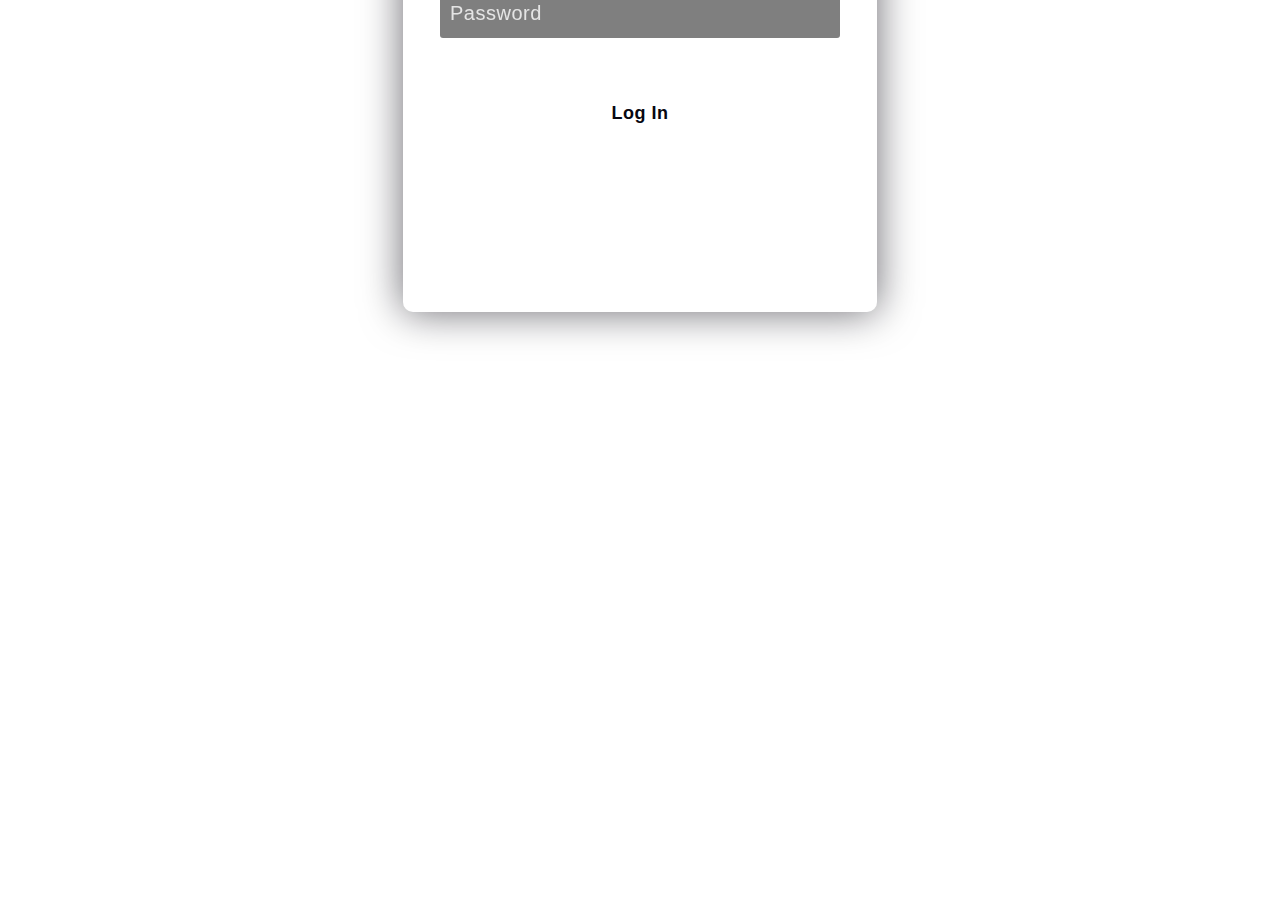
==== web/admin.html @ 1f17cce6 "" ====
<html lang="en">
<head>
    <meta charset="UTF-8">
    <meta http-equiv="X-UA-Compatible" content="IE=edge">
    <meta name="viewport" content="width=device-width, initial-scale=1.0">
    <link href="https://cdn.jsdelivr.net/npm/bootstrap@5.3.0-alpha1/dist/css/bootstrap.min.css" rel="stylesheet" integrity="sha384-GLhlTQ8iRABdZLl6O3oVMWSktQOp6b7In1Zl3/Jr59b6EGGoI1aFkw7cmDA6j6gD" crossorigin="anonymous">
    <link rel="icon"  href="hotel-sign.png">
    <style>
        
        .gradient-custom {
    /* fallback for old browsers */
    background: #6a11cb;
    
    /* Chrome 10-25, Safari 5.1-6 */
    background: -webkit-linear-gradient(to right, rgba(106, 17, 203, 1), rgba(37, 117, 252, 1));
    
    /* W3C, IE 10+/ Edge, Firefox 16+, Chrome 26+, Opera 12+, Safari 7+ */
    background: linear-gradient(to right, rgba(106, 17, 203, 1), rgba(37, 117, 252, 1))
    }
    
body {
    margin: 0;
    font-family: Arial, Helvetica, sans-serif;   
    
  }
  #image{
/*  filter:blur(5px);
  -webkit-filter: blur(5px);*/
  background-size: 100%;
  position: fixed;
  filter: saturate(blu);
 

  }
    </style>
    <style>
        
        .gradient-custom {
    /* fallback for old browsers */
    background: #6a11cb;
    
    /* Chrome 10-25, Safari 5.1-6 */
    background: -webkit-linear-gradient(to right, rgba(106, 17, 203, 1), rgba(37, 117, 252, 1));
    
    /* W3C, IE 10+/ Edge, Firefox 16+, Chrome 26+, Opera 12+, Safari 7+ */
    background: linear-gradient(to right, rgba(106, 17, 203, 1), rgba(37, 117, 252, 1))
    }
    
body {
    margin: 0;
    font-family: Arial, Helvetica, sans-serif;   
    
  }
  #image{
/*  filter:blur(5px);
  -webkit-filter: blur(5px);*/
  background-size: 100%;
  position: fixed;
  filter: saturate(blu);
  }
  .p-5 {
    padding: 1rem!important;
}

form *{
    font-family: 'Poppins',sans-serif;
    color: #ffffff;
    letter-spacing: 0.5px;
    outline: none;
    border: none;
}
form h3{
    font-size: 32px;
    font-weight: 500;
    line-height: 42px;
    text-align: center;
}

label{
    display: block;
    margin-top: 30px;
    font-size: 20px;
    font-weight: 500;
}
input{
    display: block;
    height: 50px;
    width: 100%;
   background-color: rgb(0 0 0 / 50%);
    border-radius: 3px;
    padding: 0 10px;
    margin-top: 8px;
    font-size: 20px;
    font-weight: 300;
}
::placeholder{
    color: #e5e5e5;
}
button{
    margin-top: 50px;
    width: 100%;
    background-color: #ffffff;
    color: #080710;
    padding: 15px 0;
    font-size: 18px;
    font-weight: 600;
    border-radius: 5px;
    cursor: pointer;
}
.social{
  margin-top: 30px;
  display: flex;
}
.social div{
  background: red;
  width: 150px;
  border-radius: 3px;
  padding: 5px 10px 10px 5px;
  background-color: rgba(255,255,255,0.27);
  color: #eaf0fb;
  text-align: center;
}
.social div:hover{
  background-color: rgba(255,255,255,0.47);
}
.social .fb{
  margin-left: 25px;
}
.social i{
  margin-right: 4px;
}

form{
    height: 520px;
    width: 400px;
    background-color: rgba(255,255,255,0.13);
    position: absolute;
    transform: translate(-50%,-50%);
    top: 50%;
    left: 50%;
    border-radius: 10px;
    backdrop-filter: blur(10px);
    border: 2px solid rgba(255,255,255,0.1);
    box-shadow: 0 0 40px rgba(8,7,16,0.6);
    padding: 50px 35px;
    margin-top: 0px;
}
    </style>
    
    
    <title>Admin Login Page</title>
</head>
<body >
       
    <section class="vh-100" style=" background-size: 100%;
  position: fixed;
  position: fixed;
    top: 0;
    right: 0;
    left: 0;
     background-image: url(https://images.rawpixel.com/image_800/cHJpdmF0ZS9sci9pbWFnZXMvd2Vic2l0ZS8yMDIyLTA1L3AtNDA0LW1qLTIxYTI0NzRfMS5qcGc.jpgDFGH
     )">
        <form action="admin.jsp" method="post">
        <h3>Admin Login Here</h3>

        <label for="username">Email</label>
        <input type="email" placeholder="Enter your Email" autocomplete="off" name="email" required="" id="username">

        <label for="password">Password</label>
        <input type="password" placeholder="Password" required="" name="password" autocomplete="off" id="password">

        <button>Log In</button>
        
    </form>
      </section>
      
</body>
</html>
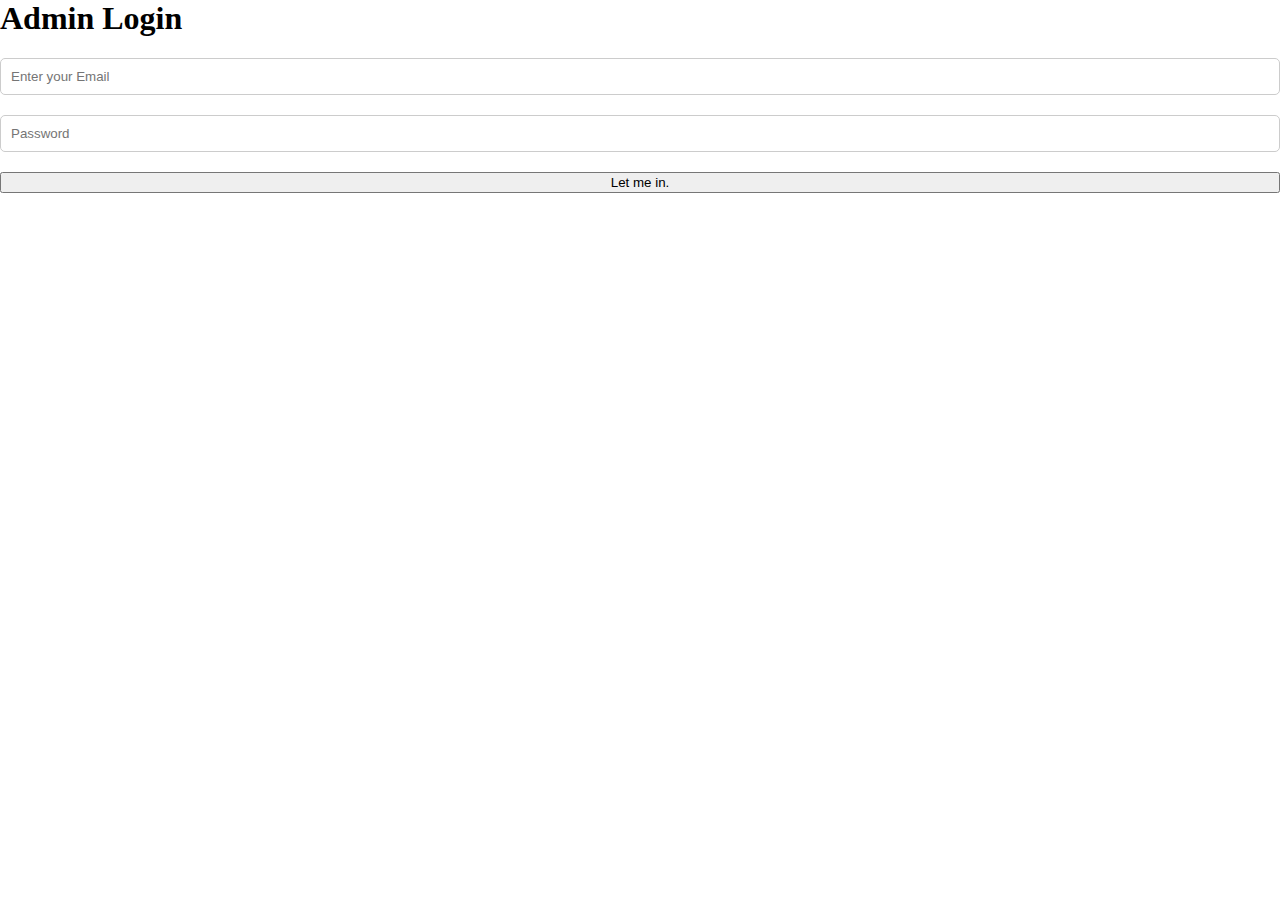
==== commit 7a12b8d3: "Update admin.html" ====
--- a/web/admin.html
+++ b/web/admin.html
@@ -1,178 +1,18 @@
 <html lang="en">
-<head>
-    <meta charset="UTF-8">
-    <meta http-equiv="X-UA-Compatible" content="IE=edge">
-    <meta name="viewport" content="width=device-width, initial-scale=1.0">
-    <link href="https://cdn.jsdelivr.net/npm/bootstrap@5.3.0-alpha1/dist/css/bootstrap.min.css" rel="stylesheet" integrity="sha384-GLhlTQ8iRABdZLl6O3oVMWSktQOp6b7In1Zl3/Jr59b6EGGoI1aFkw7cmDA6j6gD" crossorigin="anonymous">
-    <link rel="icon"  href="hotel-sign.png">
-    <style>
-        
-        .gradient-custom {
-    /* fallback for old browsers */
-    background: #6a11cb;
-    
-    /* Chrome 10-25, Safari 5.1-6 */
-    background: -webkit-linear-gradient(to right, rgba(106, 17, 203, 1), rgba(37, 117, 252, 1));
-    
-    /* W3C, IE 10+/ Edge, Firefox 16+, Chrome 26+, Opera 12+, Safari 7+ */
-    background: linear-gradient(to right, rgba(106, 17, 203, 1), rgba(37, 117, 252, 1))
-    }
-    
-body {
-    margin: 0;
-    font-family: Arial, Helvetica, sans-serif;   
-    
-  }
-  #image{
-/*  filter:blur(5px);
-  -webkit-filter: blur(5px);*/
-  background-size: 100%;
-  position: fixed;
-  filter: saturate(blu);
- 
-
-  }
-    </style>
-    <style>
-        
-        .gradient-custom {
-    /* fallback for old browsers */
-    background: #6a11cb;
-    
-    /* Chrome 10-25, Safari 5.1-6 */
-    background: -webkit-linear-gradient(to right, rgba(106, 17, 203, 1), rgba(37, 117, 252, 1));
-    
-    /* W3C, IE 10+/ Edge, Firefox 16+, Chrome 26+, Opera 12+, Safari 7+ */
-    background: linear-gradient(to right, rgba(106, 17, 203, 1), rgba(37, 117, 252, 1))
-    }
-    
-body {
-    margin: 0;
-    font-family: Arial, Helvetica, sans-serif;   
-    
-  }
-  #image{
-/*  filter:blur(5px);
-  -webkit-filter: blur(5px);*/
-  background-size: 100%;
-  position: fixed;
-  filter: saturate(blu);
-  }
-  .p-5 {
-    padding: 1rem!important;
-}
-
-form *{
-    font-family: 'Poppins',sans-serif;
-    color: #ffffff;
-    letter-spacing: 0.5px;
-    outline: none;
-    border: none;
-}
-form h3{
-    font-size: 32px;
-    font-weight: 500;
-    line-height: 42px;
-    text-align: center;
-}
-
-label{
-    display: block;
-    margin-top: 30px;
-    font-size: 20px;
-    font-weight: 500;
-}
-input{
-    display: block;
-    height: 50px;
-    width: 100%;
-   background-color: rgb(0 0 0 / 50%);
-    border-radius: 3px;
-    padding: 0 10px;
-    margin-top: 8px;
-    font-size: 20px;
-    font-weight: 300;
-}
-::placeholder{
-    color: #e5e5e5;
-}
-button{
-    margin-top: 50px;
-    width: 100%;
-    background-color: #ffffff;
-    color: #080710;
-    padding: 15px 0;
-    font-size: 18px;
-    font-weight: 600;
-    border-radius: 5px;
-    cursor: pointer;
-}
-.social{
-  margin-top: 30px;
-  display: flex;
-}
-.social div{
-  background: red;
-  width: 150px;
-  border-radius: 3px;
-  padding: 5px 10px 10px 5px;
-  background-color: rgba(255,255,255,0.27);
-  color: #eaf0fb;
-  text-align: center;
-}
-.social div:hover{
-  background-color: rgba(255,255,255,0.47);
-}
-.social .fb{
-  margin-left: 25px;
-}
-.social i{
-  margin-right: 4px;
-}
-
-form{
-    height: 520px;
-    width: 400px;
-    background-color: rgba(255,255,255,0.13);
-    position: absolute;
-    transform: translate(-50%,-50%);
-    top: 50%;
-    left: 50%;
-    border-radius: 10px;
-    backdrop-filter: blur(10px);
-    border: 2px solid rgba(255,255,255,0.1);
-    box-shadow: 0 0 40px rgba(8,7,16,0.6);
-    padding: 50px 35px;
-    margin-top: 0px;
-}
-    </style>
-    
-    
-    <title>Admin Login Page</title>
-</head>
-<body >
-       
-    <section class="vh-100" style=" background-size: 100%;
-  position: fixed;
-  position: fixed;
-    top: 0;
-    right: 0;
-    left: 0;
-     background-image: url(https://images.rawpixel.com/image_800/cHJpdmF0ZS9sci9pbWFnZXMvd2Vic2l0ZS8yMDIyLTA1L3AtNDA0LW1qLTIxYTI0NzRfMS5qcGc.jpgDFGH
-     )">
-        <form action="admin.jsp" method="post">
-        <h3>Admin Login Here</h3>
-
-        <label for="username">Email</label>
-        <input type="email" placeholder="Enter your Email" autocomplete="off" name="email" required="" id="username">
-
-        <label for="password">Password</label>
-        <input type="password" placeholder="Password" required="" name="password" autocomplete="off" id="password">
-
-        <button>Log In</button>
-        
-    </form>
-      </section>
-      
-</body>
-</html>+    <head>
+        <link rel="stylesheet" href="./css/home.css">      
+        <link rel="stylesheet" href="./css/EA_login.css">  
+        <link rel="icon"  href="hotel-sign.png">   
+        <title>Admin Login Page</title>
+    </head>
+    <body>          
+        <div class="login">
+            <h1>Admin Login</h1>
+            <form action="admin.jsp" method="post">
+                <input type="email" placeholder="Enter your Email" autocomplete="off" name="email" required="" id="username">   
+                <input type="password" placeholder="Password" required="" name="password" autocomplete="off" id="password">
+                <button type="submit" style="width: 100%" class="btn btn-primary btn-block btn-large">Let me in.</button>
+            </form>
+        </div>
+    </body>
+</html>
--- a/web/css/home.css
+++ b/web/css/home.css
@@ -0,0 +1,206 @@
+body{
+    margin: 0px;
+
+
+}
+.imageadmin{
+    width:100%;       
+    height: 100%;
+    background-size: cover;
+    background-image:  url('https://wallpapercave.com/wp/wp8521497.jpg');  
+}
+.image{
+    width:100%;          
+    height: 100%;
+    background-size: cover;
+    background-image:  url('https://media.istockphoto.com/id/1098012632/photo/beautiful-receptionist-at-a-hotel-working-behind-counter-looking-at-the-computer-smiling.jpg?s=170667a&w=0&k=20&c=aot682fWwN1kJiLjJe9z7bq0draUnMOp-Jf5yD3__Ck=');  
+}
+nav{
+    background: #d1f5fb;
+        top: 0px;
+    position: fixed;
+    width: 100%;
+        z-index: 1;
+}
+nav ul{
+    list-style: none;
+    display: flex;
+    flex-wrap: wrap;
+    align-items: center;
+    justify-content: center;
+    margin : 0px;
+}
+nav ul li{
+    padding: 15px 0;
+    cursor: pointer;
+}
+nav ul li.items{
+    position: relative;
+    width: auto;
+    margin: 0 16px;
+    text-align: center;
+    order: 3;
+}
+nav ul li.items:after{
+    position: absolute;
+    content: '';
+    left: 0;
+    bottom: 5px;
+    height: 2px;
+    width: 100%;
+    background: black;
+    opacity: 0;
+    transition: all 0.2s linear;
+}
+nav ul li.items:hover:after{
+    opacity: 1;
+    bottom: 8px;
+}
+nav ul li.logo{
+    flex: 1;
+    color: black;
+    font-family: "Times New Roman", Times, serif;
+    font-size: 23px;
+    font-weight: 600;
+    cursor: default;
+    user-select: none;
+}
+nav ul li a{
+    color: black;
+    font-size: 18px;
+    text-decoration: none;
+    transition: .4s;
+}
+nav ul li:hover a{
+    color: cyan;
+}
+nav ul li i{
+    font-size: 23px;
+}
+nav ul li.btn{
+    display: none;
+}
+nav ul li.btn.hide i:before{
+    content: '\f00d';
+}
+@media all and (max-width: 1100px){
+
+    nav ul li.items{
+        width: 100%;
+        display: none;
+    }
+    nav ul li.items.show{
+        display: block;
+    }
+    nav ul li.btn{
+        display: block;
+    }
+    nav ul li.items:hover{
+        border-radius: 5px;
+        box-shadow: inset 0 0 5px black,
+            inset 0 0 10px #66ffff;
+    }
+    nav ul li.items:hover:after{
+        opacity: 0;
+    }
+}
+
+.card{
+    display: inline-block;
+    top: 0px;
+    position: relative;
+    max-width: 300px;
+    background-color: #f2f8f9;
+    border-radius: 4px;
+    padding: 10px 10px;
+    margin-left: 30px;
+    margin-bottom: 10px;
+    text-decoration: none;
+    z-index: 0;
+    overflow: hidden;
+    border: 1px solid #f2f8f9;
+
+    &:hover {
+        transition: all 0.2s ease-out;
+        box-shadow: 0px 4px 8px rgba(38, 38, 38, 0.2);
+        top: -4px;
+        border: 1px solid #cccccc;
+        background-color: #d1f0f5;
+
+    }
+    /*                    &:before {
+                            content: "";
+                            position: absolute;
+                            z-index: -1;
+                            top: -16px;
+                            right: -16px;
+                            background: #00838d;
+                            height: 32px;
+                            width: 32px;
+                            border-radius: 32px;
+                            transform: scale(2);
+                            transform-origin: 50% 50%;
+                            transition: transform 0.15s ease-out;
+                        }*/
+
+    &:hover:before {
+        transform: scale(2.15);
+    }
+}
+
+.card-img-top{
+    mix-blend-mode: multiply;
+}
+form {
+    display: grid;
+    grid-gap: 20px;
+}
+
+label {
+    font-weight: bold;
+}
+
+input,
+textarea {
+    padding: 10px;
+    border: 1px solid #ccc;
+    border-radius: 5px;
+}
+
+input[type="submit"] {
+    background-color: #3fb0c3;
+    color: black;
+    border: none;
+    border-radius: 5px;
+    padding: 10px;
+    cursor: pointer;
+    font-size: 18px;
+}
+
+
+footer {
+    background-color: #333;
+    color: #fff;
+    text-align: center;
+
+}
+
+.container {
+    max-width: 1100px;
+    margin: 42px auto;
+    padding: 20px;
+    background-color: #fff;
+    box-shadow: 0 0 10px rgba(0,0,0,.2);
+    border-radius: 5px;
+    background-color: initial;
+
+}
+footer {
+    background-color: #333;
+    color: #fff;
+    text-align: center;
+    position: fixed;
+    width: 100%;
+    top: 97vh;
+
+}